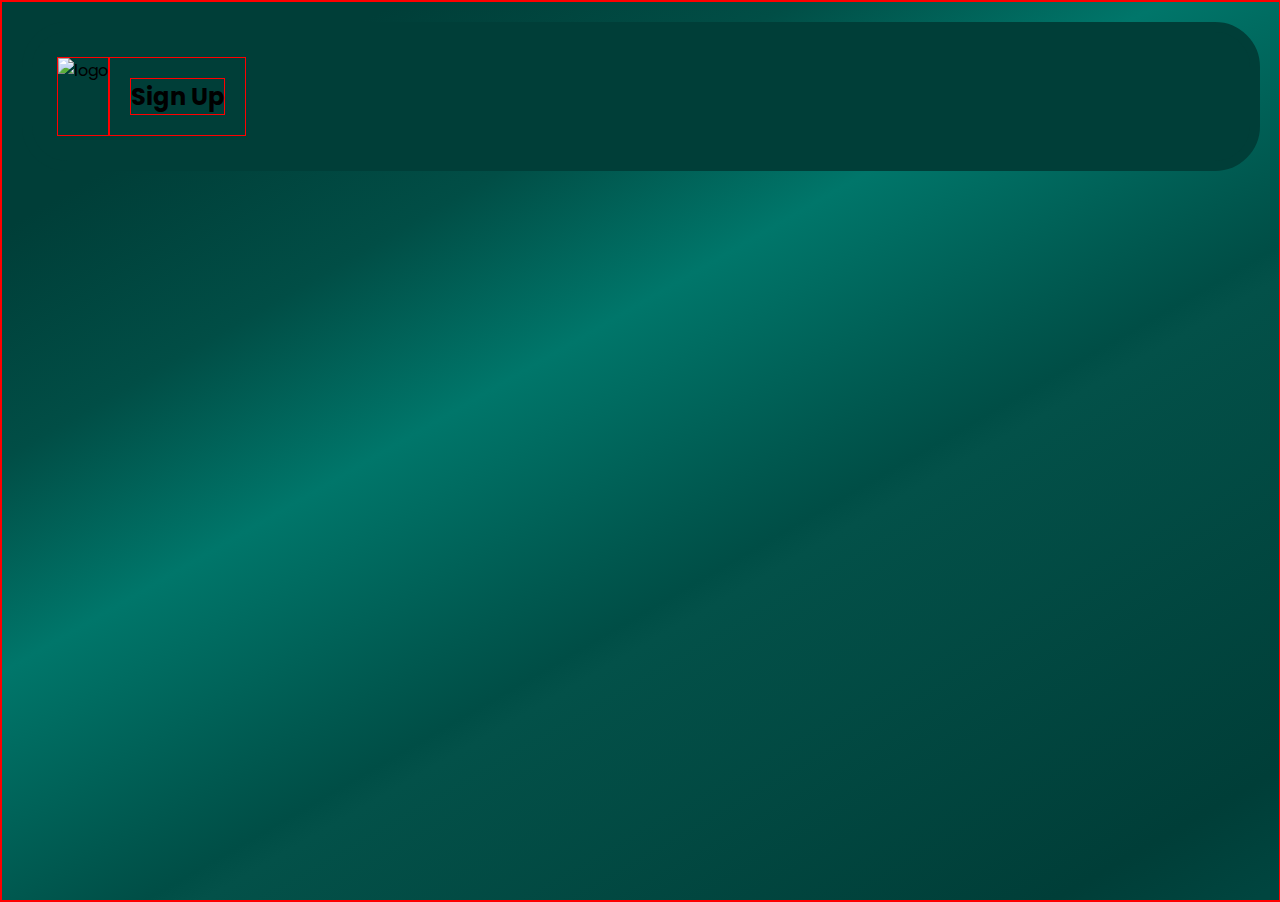
==== about.html @ a4544b99 "base design" ====
<!DOCTYPE html>
<html lang="en">
<head>
	<style>
		@import url('https://fonts.googleapis.com/css2?family=Poppins:ital,wght@0,100;0,200;0,300;0,400;0,500;0,600;0,700;0,800;0,900;1,100;1,200;1,300;1,400;1,500;1,600;1,700;1,800;1,900&display=swap');
		</style>
	<meta charset="UTF-8">
	<meta name="viewport" content="width=device-width, initial-scale=1.0">
	<title>ABOUT US</title>
	<link rel="stylesheet" href="css/about.css">
</head>
<body>
	<div class="cadre">
		<!-- <div class="over-head"> -->

			<img class="logo" src="assets/ping-pong-svgrepo-com (3).svg" alt="logo">
			<div class="oh-cmp">
				<!-- <div class="pad"></div> -->
				<!-- <h2>Home</h2>
				<h2>Contact</h2>
				<h2>About</h2>
				<h2>Login</h2> -->
				<h2>Sign Up</h2>

			</div>
		<!-- </div> -->
	</div>
</body>
</html>
---- css/about.css ----
*{
	margin: 0;
	padding: 0;
	box-sizing: border-box;
	border : 1px solid red;
}

body {
    height: 100vh;
    width: 100vw;
    background: linear-gradient(150deg, #003E38 1%, #003E38 14%, #014E46 28%, #00766A 41%, #004E46 60%, #035149 62%, #003E38 92%, #00453F 99%);
    background-repeat: no-repeat;
    background-position: center;
    background-size: cover;
	padding: 20px;
	font-family:  'Poppins', sans-serif;
}
.cadre {
	display: flex;
	border: 10px solid #003E38;
	border-radius: 45px;
	padding: 25px;
	background-color: #003E38;
	/* flex: 1; */
}
.oh-cmp {
	display: flex;
	flex-direction: row;
	padding: 20px;
	text-align: right;
}
.pad {
	padding: 0px 80px;
}
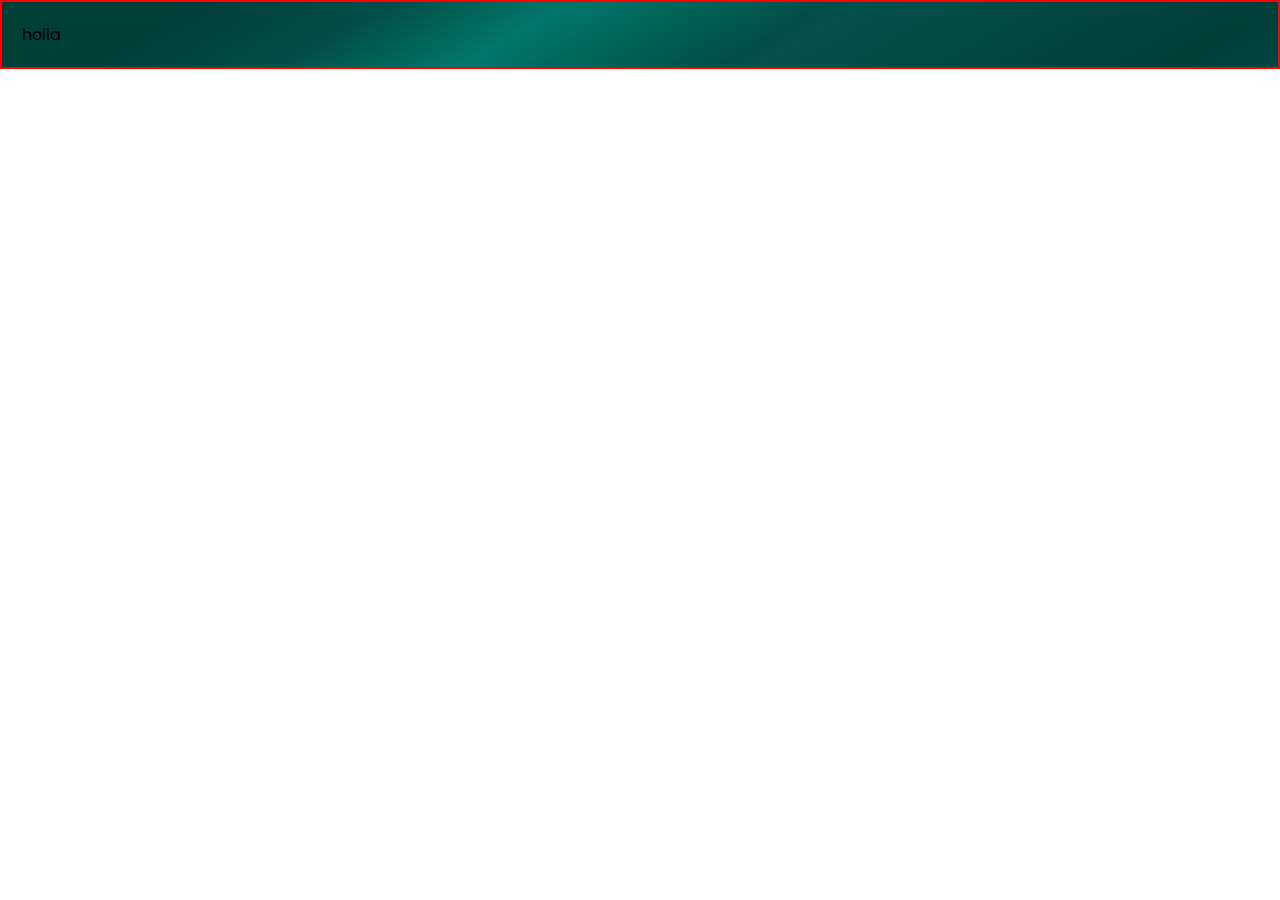
==== commit b04202e8: "Top bar done" ====
--- a/about.html
+++ b/about.html
@@ -10,20 +10,21 @@
 	<link rel="stylesheet" href="css/about.css">
 </head>
 <body>
-	<div class="cadre">
-		<!-- <div class="over-head"> -->
+	holla
+	<!-- <div class="cadre"> -->
+		<!-- <div class="over-head">
 
 			<img class="logo" src="assets/ping-pong-svgrepo-com (3).svg" alt="logo">
 			<div class="oh-cmp">
-				<!-- <div class="pad"></div> -->
-				<!-- <h2>Home</h2>
+				<div class="pad"></div>
+				<h2>Home</h2>
 				<h2>Contact</h2>
 				<h2>About</h2>
-				<h2>Login</h2> -->
+				<h2>Login</h2>
 				<h2>Sign Up</h2>
 
 			</div>
-		<!-- </div> -->
-	</div>
+		</div>
+	</div> -->
 </body>
 </html>--- a/css/about.css
+++ b/css/about.css
@@ -6,8 +6,8 @@
 }
 
 body {
-    height: 100vh;
-    width: 100vw;
+    /* height: 100vh;
+    width: 100vw; */
     background: linear-gradient(150deg, #003E38 1%, #003E38 14%, #014E46 28%, #00766A 41%, #004E46 60%, #035149 62%, #003E38 92%, #00453F 99%);
     background-repeat: no-repeat;
     background-position: center;
